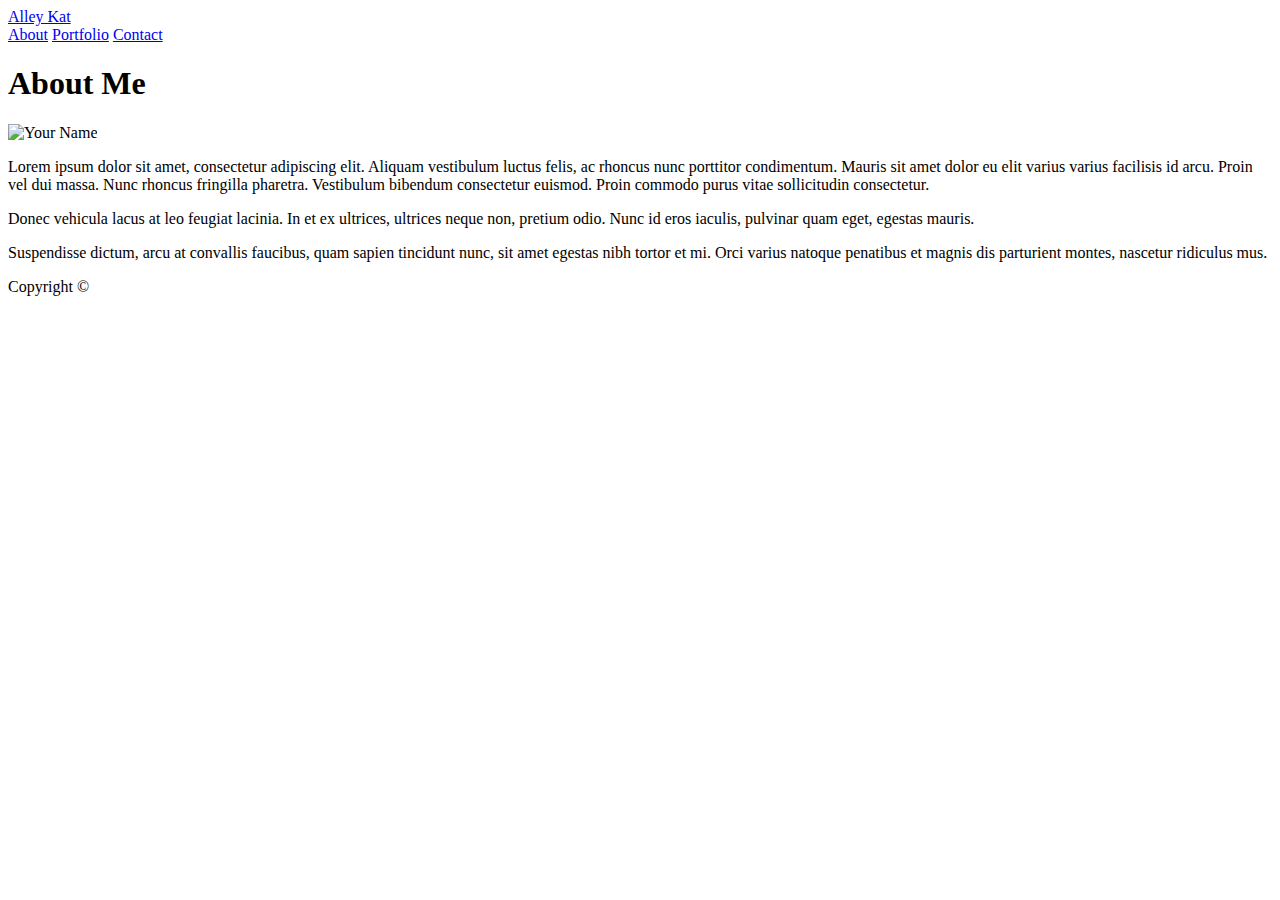
==== assets/index.html @ 3f6d2d77 "updated" ====
<!DOCTYPE html>
<html lang="en-us">
  <head>
    <meta charset="UTF-8" />
    <title>About | Alley Kat</title>
    <link
      rel="stylesheet"
      type="text/css"
      href="C:\Users\Bridge Four\desktop\camp\hmwk\Responsive-Portfolio\assets\style.css"
    />
  </head>

  <body>
    <header id="masthead">
      <div class="container">
        <a href="index.html" id="logo">Alley Kat</a>
        <nav>
          <a href="index.html">About</a>
          <a href="portfolio.html">Portfolio</a>
          <a href="contact.html">Contact</a>
        </nav>
      </div>
    </header>

    <div id="main-container" class="container">
      <section class="main-section">
        <h1>About Me</h1>

        <img
          src="C:\Users\Bridge Four\desktop\camp\hmwk\Responsive-Portfolio\assets\images.1\AlleyK.PNG"
          class="auth-image"
          alt="Your Name"
        />

        <p>
          Lorem ipsum dolor sit amet, consectetur adipiscing elit. Aliquam
          vestibulum luctus felis, ac rhoncus nunc porttitor condimentum. Mauris
          sit amet dolor eu elit varius varius facilisis id arcu. Proin vel dui
          massa. Nunc rhoncus fringilla pharetra. Vestibulum bibendum
          consectetur euismod. Proin commodo purus vitae sollicitudin
          consectetur.
        </p>

        <p>
          Donec vehicula lacus at leo feugiat lacinia. In et ex ultrices,
          ultrices neque non, pretium odio. Nunc id eros iaculis, pulvinar quam
          eget, egestas mauris.
        </p>

        <p>
          Suspendisse dictum, arcu at convallis faucibus, quam sapien tincidunt
          nunc, sit amet egestas nibh tortor et mi. Orci varius natoque
          penatibus et magnis dis parturient montes, nascetur ridiculus mus.
        </p>
      </section>
    </div>

    <footer>
      <div class="container">
        Copyright &copy;
      </div>
    </footer>
  </body>
</html>
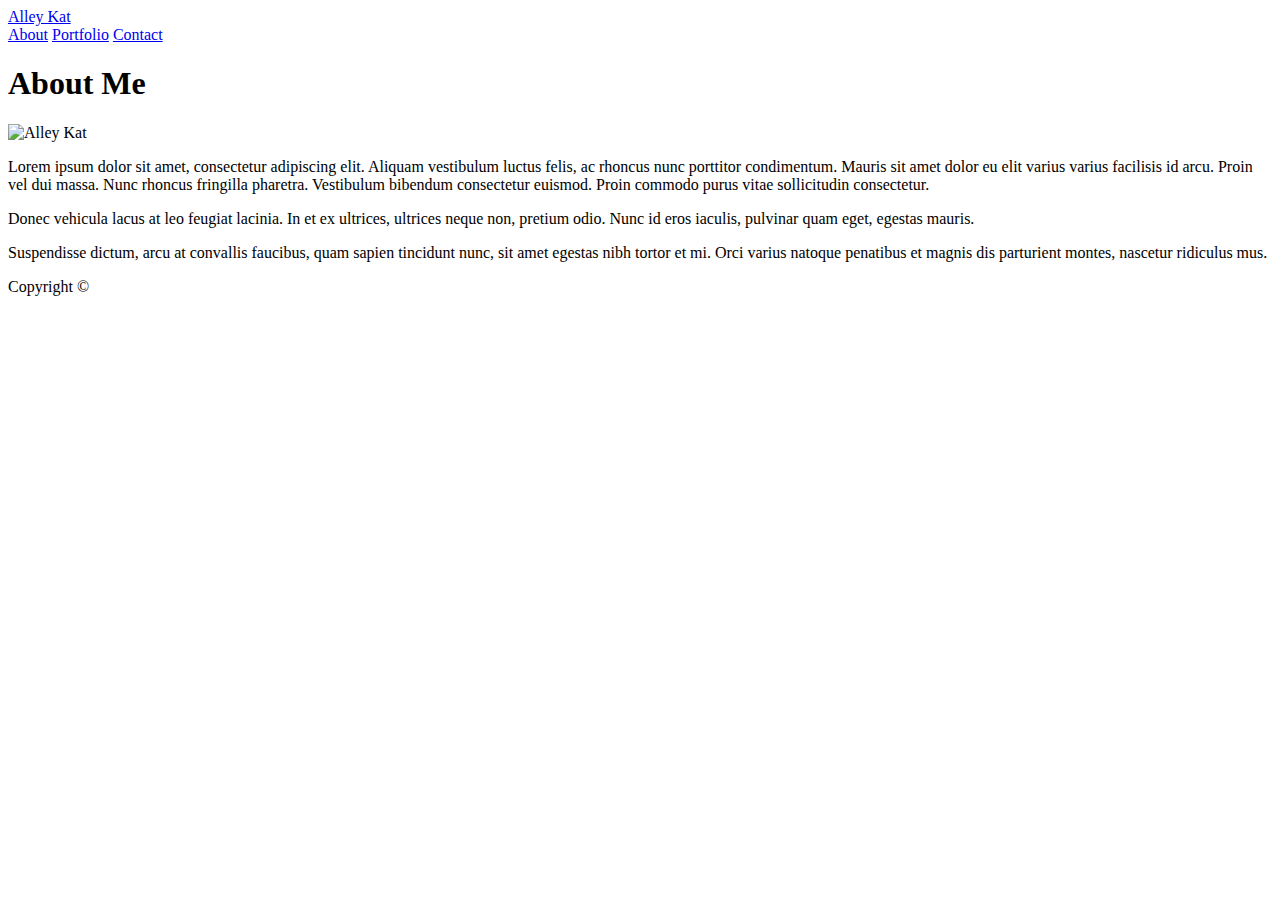
==== commit e07e63c5: "update pics" ====
--- a/assets/index.html
+++ b/assets/index.html
@@ -27,9 +27,9 @@
         <h1>About Me</h1>
 
         <img
-          src="C:\Users\Bridge Four\desktop\camp\hmwk\Responsive-Portfolio\assets\images.1\AlleyK.PNG"
+          src="assets\images.1\AlleyK.PNG"
           class="auth-image"
-          alt="Your Name"
+          alt="Alley Kat"
         />
 
         <p>
